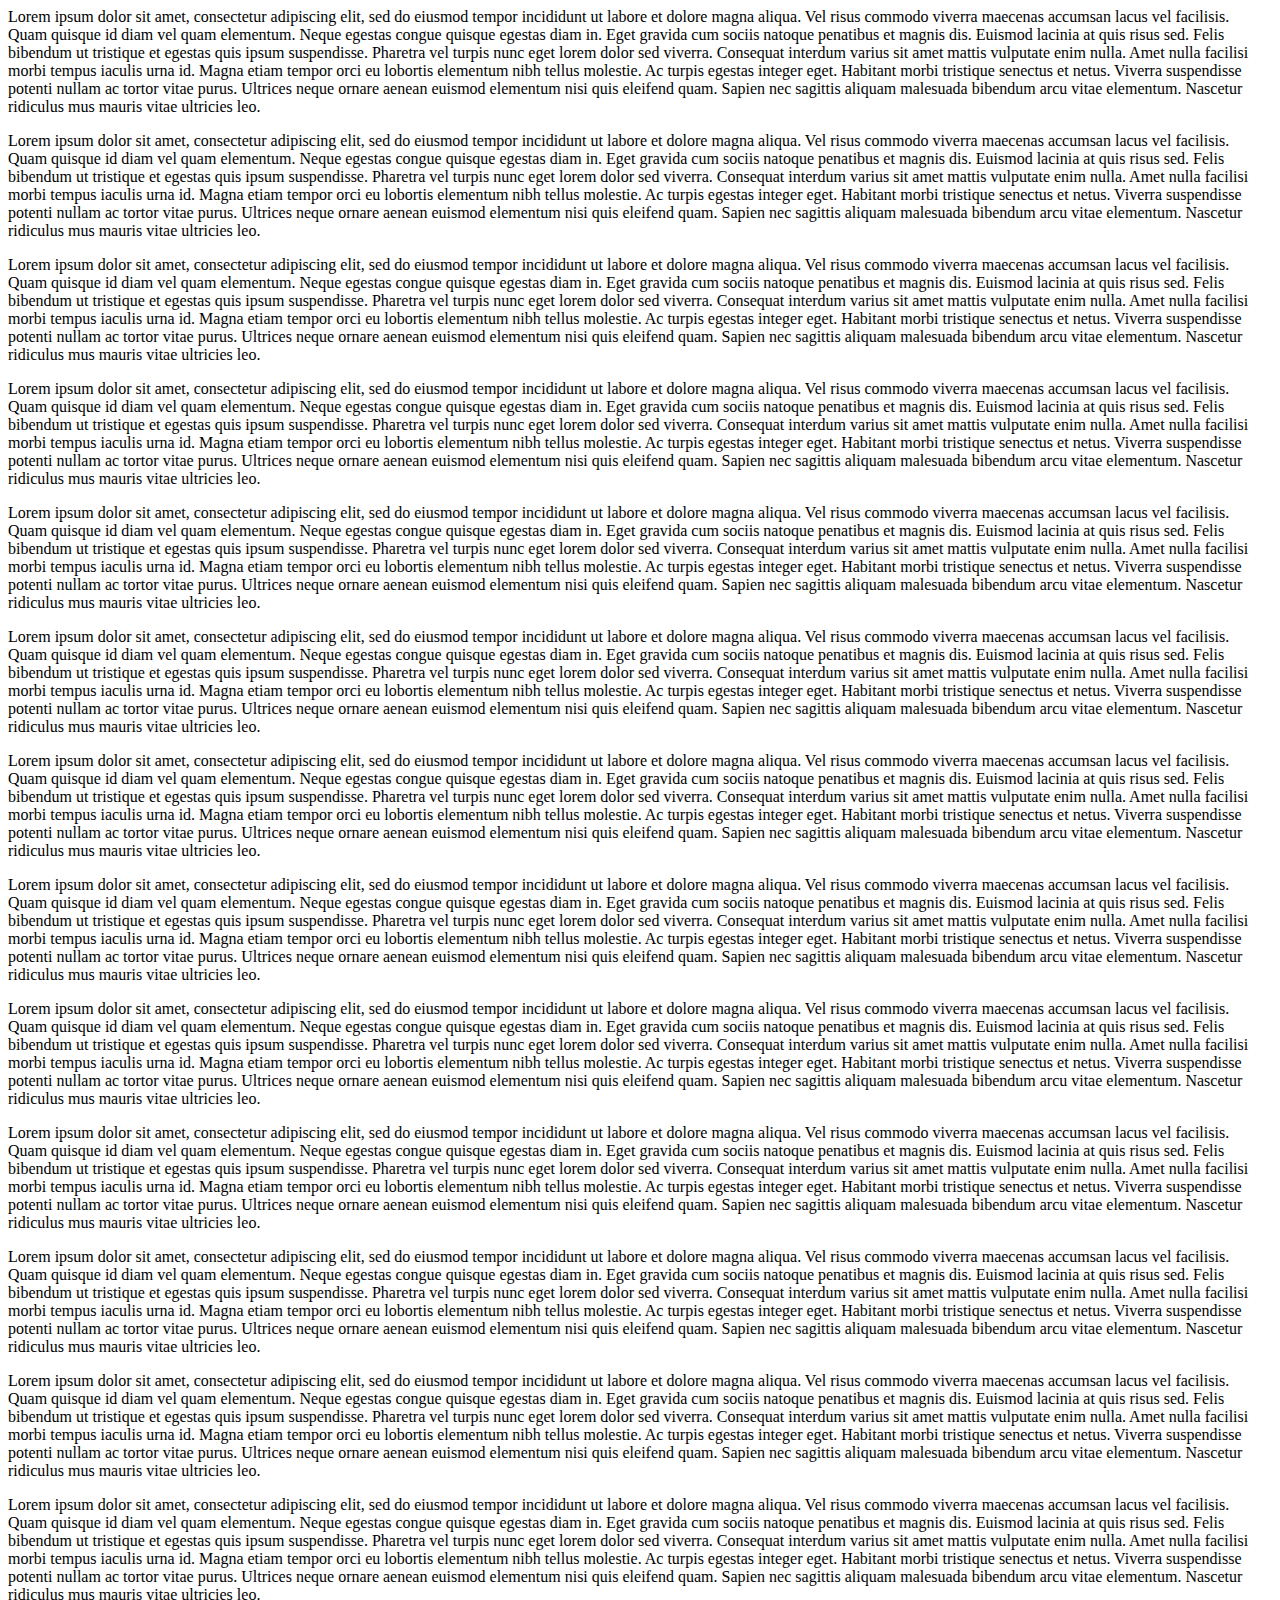
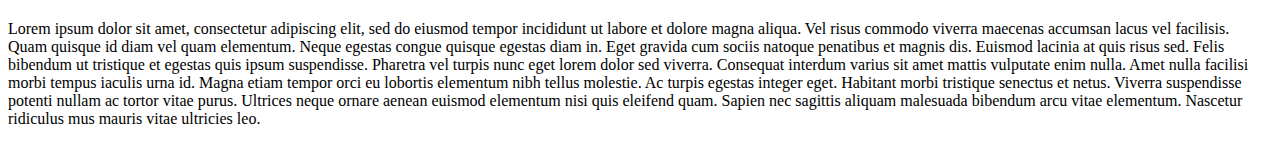
==== docs/111.html @ 9fbc166c "Create 111.html" ====
<html>
<body>
<style>
::-webkit-scrollbar {
  height: 10px;
  width: 10px;
  background-color: #999999;
  display: none;
}

html > ::-webkit-scrollbar {
  width: 0px;
  display: none;
}

::-webkit-scrollbar-thumb {
  background: #999999;
  display: none;
}

::-webkit-scrollbar-track-piece {
  background-color: #797979;
  display: none;
}
</style>
<p>Lorem ipsum dolor sit amet, consectetur adipiscing elit, sed do eiusmod tempor incididunt ut labore et dolore magna aliqua. Vel risus commodo viverra maecenas accumsan lacus vel facilisis. Quam quisque id diam vel quam elementum. Neque egestas congue quisque egestas diam in. Eget gravida cum sociis natoque penatibus et magnis dis. Euismod lacinia at quis risus sed. Felis bibendum ut tristique et egestas quis ipsum suspendisse. Pharetra vel turpis nunc eget lorem dolor sed viverra. Consequat interdum varius sit amet mattis vulputate enim nulla. Amet nulla facilisi morbi tempus iaculis urna id. Magna etiam tempor orci eu lobortis elementum nibh tellus molestie. Ac turpis egestas integer eget. Habitant morbi tristique senectus et netus. Viverra suspendisse potenti nullam ac tortor vitae purus. Ultrices neque ornare aenean euismod elementum nisi quis eleifend quam. Sapien nec sagittis aliquam malesuada bibendum arcu vitae elementum. Nascetur ridiculus mus mauris vitae ultricies leo.</p>
<p>Lorem ipsum dolor sit amet, consectetur adipiscing elit, sed do eiusmod tempor incididunt ut labore et dolore magna aliqua. Vel risus commodo viverra maecenas accumsan lacus vel facilisis. Quam quisque id diam vel quam elementum. Neque egestas congue quisque egestas diam in. Eget gravida cum sociis natoque penatibus et magnis dis. Euismod lacinia at quis risus sed. Felis bibendum ut tristique et egestas quis ipsum suspendisse. Pharetra vel turpis nunc eget lorem dolor sed viverra. Consequat interdum varius sit amet mattis vulputate enim nulla. Amet nulla facilisi morbi tempus iaculis urna id. Magna etiam tempor orci eu lobortis elementum nibh tellus molestie. Ac turpis egestas integer eget. Habitant morbi tristique senectus et netus. Viverra suspendisse potenti nullam ac tortor vitae purus. Ultrices neque ornare aenean euismod elementum nisi quis eleifend quam. Sapien nec sagittis aliquam malesuada bibendum arcu vitae elementum. Nascetur ridiculus mus mauris vitae ultricies leo.</p>
<p>Lorem ipsum dolor sit amet, consectetur adipiscing elit, sed do eiusmod tempor incididunt ut labore et dolore magna aliqua. Vel risus commodo viverra maecenas accumsan lacus vel facilisis. Quam quisque id diam vel quam elementum. Neque egestas congue quisque egestas diam in. Eget gravida cum sociis natoque penatibus et magnis dis. Euismod lacinia at quis risus sed. Felis bibendum ut tristique et egestas quis ipsum suspendisse. Pharetra vel turpis nunc eget lorem dolor sed viverra. Consequat interdum varius sit amet mattis vulputate enim nulla. Amet nulla facilisi morbi tempus iaculis urna id. Magna etiam tempor orci eu lobortis elementum nibh tellus molestie. Ac turpis egestas integer eget. Habitant morbi tristique senectus et netus. Viverra suspendisse potenti nullam ac tortor vitae purus. Ultrices neque ornare aenean euismod elementum nisi quis eleifend quam. Sapien nec sagittis aliquam malesuada bibendum arcu vitae elementum. Nascetur ridiculus mus mauris vitae ultricies leo.</p>
<p>Lorem ipsum dolor sit amet, consectetur adipiscing elit, sed do eiusmod tempor incididunt ut labore et dolore magna aliqua. Vel risus commodo viverra maecenas accumsan lacus vel facilisis. Quam quisque id diam vel quam elementum. Neque egestas congue quisque egestas diam in. Eget gravida cum sociis natoque penatibus et magnis dis. Euismod lacinia at quis risus sed. Felis bibendum ut tristique et egestas quis ipsum suspendisse. Pharetra vel turpis nunc eget lorem dolor sed viverra. Consequat interdum varius sit amet mattis vulputate enim nulla. Amet nulla facilisi morbi tempus iaculis urna id. Magna etiam tempor orci eu lobortis elementum nibh tellus molestie. Ac turpis egestas integer eget. Habitant morbi tristique senectus et netus. Viverra suspendisse potenti nullam ac tortor vitae purus. Ultrices neque ornare aenean euismod elementum nisi quis eleifend quam. Sapien nec sagittis aliquam malesuada bibendum arcu vitae elementum. Nascetur ridiculus mus mauris vitae ultricies leo.</p>
<p>Lorem ipsum dolor sit amet, consectetur adipiscing elit, sed do eiusmod tempor incididunt ut labore et dolore magna aliqua. Vel risus commodo viverra maecenas accumsan lacus vel facilisis. Quam quisque id diam vel quam elementum. Neque egestas congue quisque egestas diam in. Eget gravida cum sociis natoque penatibus et magnis dis. Euismod lacinia at quis risus sed. Felis bibendum ut tristique et egestas quis ipsum suspendisse. Pharetra vel turpis nunc eget lorem dolor sed viverra. Consequat interdum varius sit amet mattis vulputate enim nulla. Amet nulla facilisi morbi tempus iaculis urna id. Magna etiam tempor orci eu lobortis elementum nibh tellus molestie. Ac turpis egestas integer eget. Habitant morbi tristique senectus et netus. Viverra suspendisse potenti nullam ac tortor vitae purus. Ultrices neque ornare aenean euismod elementum nisi quis eleifend quam. Sapien nec sagittis aliquam malesuada bibendum arcu vitae elementum. Nascetur ridiculus mus mauris vitae ultricies leo.</p>
<p>Lorem ipsum dolor sit amet, consectetur adipiscing elit, sed do eiusmod tempor incididunt ut labore et dolore magna aliqua. Vel risus commodo viverra maecenas accumsan lacus vel facilisis. Quam quisque id diam vel quam elementum. Neque egestas congue quisque egestas diam in. Eget gravida cum sociis natoque penatibus et magnis dis. Euismod lacinia at quis risus sed. Felis bibendum ut tristique et egestas quis ipsum suspendisse. Pharetra vel turpis nunc eget lorem dolor sed viverra. Consequat interdum varius sit amet mattis vulputate enim nulla. Amet nulla facilisi morbi tempus iaculis urna id. Magna etiam tempor orci eu lobortis elementum nibh tellus molestie. Ac turpis egestas integer eget. Habitant morbi tristique senectus et netus. Viverra suspendisse potenti nullam ac tortor vitae purus. Ultrices neque ornare aenean euismod elementum nisi quis eleifend quam. Sapien nec sagittis aliquam malesuada bibendum arcu vitae elementum. Nascetur ridiculus mus mauris vitae ultricies leo.</p>
<p>Lorem ipsum dolor sit amet, consectetur adipiscing elit, sed do eiusmod tempor incididunt ut labore et dolore magna aliqua. Vel risus commodo viverra maecenas accumsan lacus vel facilisis. Quam quisque id diam vel quam elementum. Neque egestas congue quisque egestas diam in. Eget gravida cum sociis natoque penatibus et magnis dis. Euismod lacinia at quis risus sed. Felis bibendum ut tristique et egestas quis ipsum suspendisse. Pharetra vel turpis nunc eget lorem dolor sed viverra. Consequat interdum varius sit amet mattis vulputate enim nulla. Amet nulla facilisi morbi tempus iaculis urna id. Magna etiam tempor orci eu lobortis elementum nibh tellus molestie. Ac turpis egestas integer eget. Habitant morbi tristique senectus et netus. Viverra suspendisse potenti nullam ac tortor vitae purus. Ultrices neque ornare aenean euismod elementum nisi quis eleifend quam. Sapien nec sagittis aliquam malesuada bibendum arcu vitae elementum. Nascetur ridiculus mus mauris vitae ultricies leo.</p>
<p>Lorem ipsum dolor sit amet, consectetur adipiscing elit, sed do eiusmod tempor incididunt ut labore et dolore magna aliqua. Vel risus commodo viverra maecenas accumsan lacus vel facilisis. Quam quisque id diam vel quam elementum. Neque egestas congue quisque egestas diam in. Eget gravida cum sociis natoque penatibus et magnis dis. Euismod lacinia at quis risus sed. Felis bibendum ut tristique et egestas quis ipsum suspendisse. Pharetra vel turpis nunc eget lorem dolor sed viverra. Consequat interdum varius sit amet mattis vulputate enim nulla. Amet nulla facilisi morbi tempus iaculis urna id. Magna etiam tempor orci eu lobortis elementum nibh tellus molestie. Ac turpis egestas integer eget. Habitant morbi tristique senectus et netus. Viverra suspendisse potenti nullam ac tortor vitae purus. Ultrices neque ornare aenean euismod elementum nisi quis eleifend quam. Sapien nec sagittis aliquam malesuada bibendum arcu vitae elementum. Nascetur ridiculus mus mauris vitae ultricies leo.</p>
<p>Lorem ipsum dolor sit amet, consectetur adipiscing elit, sed do eiusmod tempor incididunt ut labore et dolore magna aliqua. Vel risus commodo viverra maecenas accumsan lacus vel facilisis. Quam quisque id diam vel quam elementum. Neque egestas congue quisque egestas diam in. Eget gravida cum sociis natoque penatibus et magnis dis. Euismod lacinia at quis risus sed. Felis bibendum ut tristique et egestas quis ipsum suspendisse. Pharetra vel turpis nunc eget lorem dolor sed viverra. Consequat interdum varius sit amet mattis vulputate enim nulla. Amet nulla facilisi morbi tempus iaculis urna id. Magna etiam tempor orci eu lobortis elementum nibh tellus molestie. Ac turpis egestas integer eget. Habitant morbi tristique senectus et netus. Viverra suspendisse potenti nullam ac tortor vitae purus. Ultrices neque ornare aenean euismod elementum nisi quis eleifend quam. Sapien nec sagittis aliquam malesuada bibendum arcu vitae elementum. Nascetur ridiculus mus mauris vitae ultricies leo.</p>
<p>Lorem ipsum dolor sit amet, consectetur adipiscing elit, sed do eiusmod tempor incididunt ut labore et dolore magna aliqua. Vel risus commodo viverra maecenas accumsan lacus vel facilisis. Quam quisque id diam vel quam elementum. Neque egestas congue quisque egestas diam in. Eget gravida cum sociis natoque penatibus et magnis dis. Euismod lacinia at quis risus sed. Felis bibendum ut tristique et egestas quis ipsum suspendisse. Pharetra vel turpis nunc eget lorem dolor sed viverra. Consequat interdum varius sit amet mattis vulputate enim nulla. Amet nulla facilisi morbi tempus iaculis urna id. Magna etiam tempor orci eu lobortis elementum nibh tellus molestie. Ac turpis egestas integer eget. Habitant morbi tristique senectus et netus. Viverra suspendisse potenti nullam ac tortor vitae purus. Ultrices neque ornare aenean euismod elementum nisi quis eleifend quam. Sapien nec sagittis aliquam malesuada bibendum arcu vitae elementum. Nascetur ridiculus mus mauris vitae ultricies leo.</p>
<p>Lorem ipsum dolor sit amet, consectetur adipiscing elit, sed do eiusmod tempor incididunt ut labore et dolore magna aliqua. Vel risus commodo viverra maecenas accumsan lacus vel facilisis. Quam quisque id diam vel quam elementum. Neque egestas congue quisque egestas diam in. Eget gravida cum sociis natoque penatibus et magnis dis. Euismod lacinia at quis risus sed. Felis bibendum ut tristique et egestas quis ipsum suspendisse. Pharetra vel turpis nunc eget lorem dolor sed viverra. Consequat interdum varius sit amet mattis vulputate enim nulla. Amet nulla facilisi morbi tempus iaculis urna id. Magna etiam tempor orci eu lobortis elementum nibh tellus molestie. Ac turpis egestas integer eget. Habitant morbi tristique senectus et netus. Viverra suspendisse potenti nullam ac tortor vitae purus. Ultrices neque ornare aenean euismod elementum nisi quis eleifend quam. Sapien nec sagittis aliquam malesuada bibendum arcu vitae elementum. Nascetur ridiculus mus mauris vitae ultricies leo.</p>
<p>Lorem ipsum dolor sit amet, consectetur adipiscing elit, sed do eiusmod tempor incididunt ut labore et dolore magna aliqua. Vel risus commodo viverra maecenas accumsan lacus vel facilisis. Quam quisque id diam vel quam elementum. Neque egestas congue quisque egestas diam in. Eget gravida cum sociis natoque penatibus et magnis dis. Euismod lacinia at quis risus sed. Felis bibendum ut tristique et egestas quis ipsum suspendisse. Pharetra vel turpis nunc eget lorem dolor sed viverra. Consequat interdum varius sit amet mattis vulputate enim nulla. Amet nulla facilisi morbi tempus iaculis urna id. Magna etiam tempor orci eu lobortis elementum nibh tellus molestie. Ac turpis egestas integer eget. Habitant morbi tristique senectus et netus. Viverra suspendisse potenti nullam ac tortor vitae purus. Ultrices neque ornare aenean euismod elementum nisi quis eleifend quam. Sapien nec sagittis aliquam malesuada bibendum arcu vitae elementum. Nascetur ridiculus mus mauris vitae ultricies leo.</p>
<p>Lorem ipsum dolor sit amet, consectetur adipiscing elit, sed do eiusmod tempor incididunt ut labore et dolore magna aliqua. Vel risus commodo viverra maecenas accumsan lacus vel facilisis. Quam quisque id diam vel quam elementum. Neque egestas congue quisque egestas diam in. Eget gravida cum sociis natoque penatibus et magnis dis. Euismod lacinia at quis risus sed. Felis bibendum ut tristique et egestas quis ipsum suspendisse. Pharetra vel turpis nunc eget lorem dolor sed viverra. Consequat interdum varius sit amet mattis vulputate enim nulla. Amet nulla facilisi morbi tempus iaculis urna id. Magna etiam tempor orci eu lobortis elementum nibh tellus molestie. Ac turpis egestas integer eget. Habitant morbi tristique senectus et netus. Viverra suspendisse potenti nullam ac tortor vitae purus. Ultrices neque ornare aenean euismod elementum nisi quis eleifend quam. Sapien nec sagittis aliquam malesuada bibendum arcu vitae elementum. Nascetur ridiculus mus mauris vitae ultricies leo.</p>
<p>Lorem ipsum dolor sit amet, consectetur adipiscing elit, sed do eiusmod tempor incididunt ut labore et dolore magna aliqua. Vel risus commodo viverra maecenas accumsan lacus vel facilisis. Quam quisque id diam vel quam elementum. Neque egestas congue quisque egestas diam in. Eget gravida cum sociis natoque penatibus et magnis dis. Euismod lacinia at quis risus sed. Felis bibendum ut tristique et egestas quis ipsum suspendisse. Pharetra vel turpis nunc eget lorem dolor sed viverra. Consequat interdum varius sit amet mattis vulputate enim nulla. Amet nulla facilisi morbi tempus iaculis urna id. Magna etiam tempor orci eu lobortis elementum nibh tellus molestie. Ac turpis egestas integer eget. Habitant morbi tristique senectus et netus. Viverra suspendisse potenti nullam ac tortor vitae purus. Ultrices neque ornare aenean euismod elementum nisi quis eleifend quam. Sapien nec sagittis aliquam malesuada bibendum arcu vitae elementum. Nascetur ridiculus mus mauris vitae ultricies leo.</p>
</body>
</html>
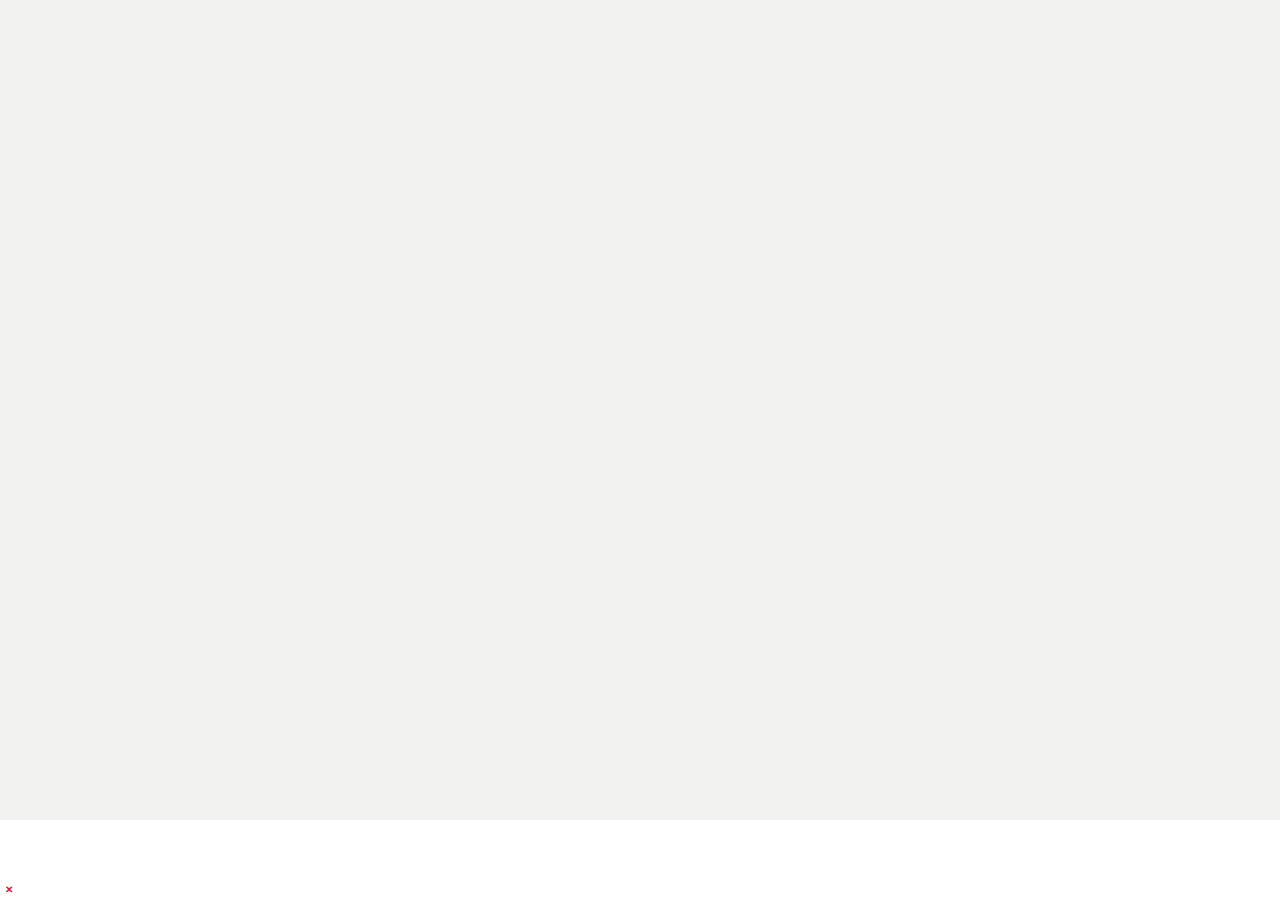
==== commit 73bb2286: "111" ====
--- a/docs/111.html
+++ b/docs/111.html
@@ -1,41 +1,225 @@
-<html>
-<body>
-<style>
-::-webkit-scrollbar {
-  height: 10px;
-  width: 10px;
-  background-color: #999999;
-  display: none;
-}
-
-html > ::-webkit-scrollbar {
-  width: 0px;
-  display: none;
-}
-
-::-webkit-scrollbar-thumb {
-  background: #999999;
-  display: none;
-}
-
-::-webkit-scrollbar-track-piece {
-  background-color: #797979;
-  display: none;
-}
-</style>
-<p>Lorem ipsum dolor sit amet, consectetur adipiscing elit, sed do eiusmod tempor incididunt ut labore et dolore magna aliqua. Vel risus commodo viverra maecenas accumsan lacus vel facilisis. Quam quisque id diam vel quam elementum. Neque egestas congue quisque egestas diam in. Eget gravida cum sociis natoque penatibus et magnis dis. Euismod lacinia at quis risus sed. Felis bibendum ut tristique et egestas quis ipsum suspendisse. Pharetra vel turpis nunc eget lorem dolor sed viverra. Consequat interdum varius sit amet mattis vulputate enim nulla. Amet nulla facilisi morbi tempus iaculis urna id. Magna etiam tempor orci eu lobortis elementum nibh tellus molestie. Ac turpis egestas integer eget. Habitant morbi tristique senectus et netus. Viverra suspendisse potenti nullam ac tortor vitae purus. Ultrices neque ornare aenean euismod elementum nisi quis eleifend quam. Sapien nec sagittis aliquam malesuada bibendum arcu vitae elementum. Nascetur ridiculus mus mauris vitae ultricies leo.</p>
-<p>Lorem ipsum dolor sit amet, consectetur adipiscing elit, sed do eiusmod tempor incididunt ut labore et dolore magna aliqua. Vel risus commodo viverra maecenas accumsan lacus vel facilisis. Quam quisque id diam vel quam elementum. Neque egestas congue quisque egestas diam in. Eget gravida cum sociis natoque penatibus et magnis dis. Euismod lacinia at quis risus sed. Felis bibendum ut tristique et egestas quis ipsum suspendisse. Pharetra vel turpis nunc eget lorem dolor sed viverra. Consequat interdum varius sit amet mattis vulputate enim nulla. Amet nulla facilisi morbi tempus iaculis urna id. Magna etiam tempor orci eu lobortis elementum nibh tellus molestie. Ac turpis egestas integer eget. Habitant morbi tristique senectus et netus. Viverra suspendisse potenti nullam ac tortor vitae purus. Ultrices neque ornare aenean euismod elementum nisi quis eleifend quam. Sapien nec sagittis aliquam malesuada bibendum arcu vitae elementum. Nascetur ridiculus mus mauris vitae ultricies leo.</p>
-<p>Lorem ipsum dolor sit amet, consectetur adipiscing elit, sed do eiusmod tempor incididunt ut labore et dolore magna aliqua. Vel risus commodo viverra maecenas accumsan lacus vel facilisis. Quam quisque id diam vel quam elementum. Neque egestas congue quisque egestas diam in. Eget gravida cum sociis natoque penatibus et magnis dis. Euismod lacinia at quis risus sed. Felis bibendum ut tristique et egestas quis ipsum suspendisse. Pharetra vel turpis nunc eget lorem dolor sed viverra. Consequat interdum varius sit amet mattis vulputate enim nulla. Amet nulla facilisi morbi tempus iaculis urna id. Magna etiam tempor orci eu lobortis elementum nibh tellus molestie. Ac turpis egestas integer eget. Habitant morbi tristique senectus et netus. Viverra suspendisse potenti nullam ac tortor vitae purus. Ultrices neque ornare aenean euismod elementum nisi quis eleifend quam. Sapien nec sagittis aliquam malesuada bibendum arcu vitae elementum. Nascetur ridiculus mus mauris vitae ultricies leo.</p>
-<p>Lorem ipsum dolor sit amet, consectetur adipiscing elit, sed do eiusmod tempor incididunt ut labore et dolore magna aliqua. Vel risus commodo viverra maecenas accumsan lacus vel facilisis. Quam quisque id diam vel quam elementum. Neque egestas congue quisque egestas diam in. Eget gravida cum sociis natoque penatibus et magnis dis. Euismod lacinia at quis risus sed. Felis bibendum ut tristique et egestas quis ipsum suspendisse. Pharetra vel turpis nunc eget lorem dolor sed viverra. Consequat interdum varius sit amet mattis vulputate enim nulla. Amet nulla facilisi morbi tempus iaculis urna id. Magna etiam tempor orci eu lobortis elementum nibh tellus molestie. Ac turpis egestas integer eget. Habitant morbi tristique senectus et netus. Viverra suspendisse potenti nullam ac tortor vitae purus. Ultrices neque ornare aenean euismod elementum nisi quis eleifend quam. Sapien nec sagittis aliquam malesuada bibendum arcu vitae elementum. Nascetur ridiculus mus mauris vitae ultricies leo.</p>
-<p>Lorem ipsum dolor sit amet, consectetur adipiscing elit, sed do eiusmod tempor incididunt ut labore et dolore magna aliqua. Vel risus commodo viverra maecenas accumsan lacus vel facilisis. Quam quisque id diam vel quam elementum. Neque egestas congue quisque egestas diam in. Eget gravida cum sociis natoque penatibus et magnis dis. Euismod lacinia at quis risus sed. Felis bibendum ut tristique et egestas quis ipsum suspendisse. Pharetra vel turpis nunc eget lorem dolor sed viverra. Consequat interdum varius sit amet mattis vulputate enim nulla. Amet nulla facilisi morbi tempus iaculis urna id. Magna etiam tempor orci eu lobortis elementum nibh tellus molestie. Ac turpis egestas integer eget. Habitant morbi tristique senectus et netus. Viverra suspendisse potenti nullam ac tortor vitae purus. Ultrices neque ornare aenean euismod elementum nisi quis eleifend quam. Sapien nec sagittis aliquam malesuada bibendum arcu vitae elementum. Nascetur ridiculus mus mauris vitae ultricies leo.</p>
-<p>Lorem ipsum dolor sit amet, consectetur adipiscing elit, sed do eiusmod tempor incididunt ut labore et dolore magna aliqua. Vel risus commodo viverra maecenas accumsan lacus vel facilisis. Quam quisque id diam vel quam elementum. Neque egestas congue quisque egestas diam in. Eget gravida cum sociis natoque penatibus et magnis dis. Euismod lacinia at quis risus sed. Felis bibendum ut tristique et egestas quis ipsum suspendisse. Pharetra vel turpis nunc eget lorem dolor sed viverra. Consequat interdum varius sit amet mattis vulputate enim nulla. Amet nulla facilisi morbi tempus iaculis urna id. Magna etiam tempor orci eu lobortis elementum nibh tellus molestie. Ac turpis egestas integer eget. Habitant morbi tristique senectus et netus. Viverra suspendisse potenti nullam ac tortor vitae purus. Ultrices neque ornare aenean euismod elementum nisi quis eleifend quam. Sapien nec sagittis aliquam malesuada bibendum arcu vitae elementum. Nascetur ridiculus mus mauris vitae ultricies leo.</p>
-<p>Lorem ipsum dolor sit amet, consectetur adipiscing elit, sed do eiusmod tempor incididunt ut labore et dolore magna aliqua. Vel risus commodo viverra maecenas accumsan lacus vel facilisis. Quam quisque id diam vel quam elementum. Neque egestas congue quisque egestas diam in. Eget gravida cum sociis natoque penatibus et magnis dis. Euismod lacinia at quis risus sed. Felis bibendum ut tristique et egestas quis ipsum suspendisse. Pharetra vel turpis nunc eget lorem dolor sed viverra. Consequat interdum varius sit amet mattis vulputate enim nulla. Amet nulla facilisi morbi tempus iaculis urna id. Magna etiam tempor orci eu lobortis elementum nibh tellus molestie. Ac turpis egestas integer eget. Habitant morbi tristique senectus et netus. Viverra suspendisse potenti nullam ac tortor vitae purus. Ultrices neque ornare aenean euismod elementum nisi quis eleifend quam. Sapien nec sagittis aliquam malesuada bibendum arcu vitae elementum. Nascetur ridiculus mus mauris vitae ultricies leo.</p>
-<p>Lorem ipsum dolor sit amet, consectetur adipiscing elit, sed do eiusmod tempor incididunt ut labore et dolore magna aliqua. Vel risus commodo viverra maecenas accumsan lacus vel facilisis. Quam quisque id diam vel quam elementum. Neque egestas congue quisque egestas diam in. Eget gravida cum sociis natoque penatibus et magnis dis. Euismod lacinia at quis risus sed. Felis bibendum ut tristique et egestas quis ipsum suspendisse. Pharetra vel turpis nunc eget lorem dolor sed viverra. Consequat interdum varius sit amet mattis vulputate enim nulla. Amet nulla facilisi morbi tempus iaculis urna id. Magna etiam tempor orci eu lobortis elementum nibh tellus molestie. Ac turpis egestas integer eget. Habitant morbi tristique senectus et netus. Viverra suspendisse potenti nullam ac tortor vitae purus. Ultrices neque ornare aenean euismod elementum nisi quis eleifend quam. Sapien nec sagittis aliquam malesuada bibendum arcu vitae elementum. Nascetur ridiculus mus mauris vitae ultricies leo.</p>
-<p>Lorem ipsum dolor sit amet, consectetur adipiscing elit, sed do eiusmod tempor incididunt ut labore et dolore magna aliqua. Vel risus commodo viverra maecenas accumsan lacus vel facilisis. Quam quisque id diam vel quam elementum. Neque egestas congue quisque egestas diam in. Eget gravida cum sociis natoque penatibus et magnis dis. Euismod lacinia at quis risus sed. Felis bibendum ut tristique et egestas quis ipsum suspendisse. Pharetra vel turpis nunc eget lorem dolor sed viverra. Consequat interdum varius sit amet mattis vulputate enim nulla. Amet nulla facilisi morbi tempus iaculis urna id. Magna etiam tempor orci eu lobortis elementum nibh tellus molestie. Ac turpis egestas integer eget. Habitant morbi tristique senectus et netus. Viverra suspendisse potenti nullam ac tortor vitae purus. Ultrices neque ornare aenean euismod elementum nisi quis eleifend quam. Sapien nec sagittis aliquam malesuada bibendum arcu vitae elementum. Nascetur ridiculus mus mauris vitae ultricies leo.</p>
-<p>Lorem ipsum dolor sit amet, consectetur adipiscing elit, sed do eiusmod tempor incididunt ut labore et dolore magna aliqua. Vel risus commodo viverra maecenas accumsan lacus vel facilisis. Quam quisque id diam vel quam elementum. Neque egestas congue quisque egestas diam in. Eget gravida cum sociis natoque penatibus et magnis dis. Euismod lacinia at quis risus sed. Felis bibendum ut tristique et egestas quis ipsum suspendisse. Pharetra vel turpis nunc eget lorem dolor sed viverra. Consequat interdum varius sit amet mattis vulputate enim nulla. Amet nulla facilisi morbi tempus iaculis urna id. Magna etiam tempor orci eu lobortis elementum nibh tellus molestie. Ac turpis egestas integer eget. Habitant morbi tristique senectus et netus. Viverra suspendisse potenti nullam ac tortor vitae purus. Ultrices neque ornare aenean euismod elementum nisi quis eleifend quam. Sapien nec sagittis aliquam malesuada bibendum arcu vitae elementum. Nascetur ridiculus mus mauris vitae ultricies leo.</p>
-<p>Lorem ipsum dolor sit amet, consectetur adipiscing elit, sed do eiusmod tempor incididunt ut labore et dolore magna aliqua. Vel risus commodo viverra maecenas accumsan lacus vel facilisis. Quam quisque id diam vel quam elementum. Neque egestas congue quisque egestas diam in. Eget gravida cum sociis natoque penatibus et magnis dis. Euismod lacinia at quis risus sed. Felis bibendum ut tristique et egestas quis ipsum suspendisse. Pharetra vel turpis nunc eget lorem dolor sed viverra. Consequat interdum varius sit amet mattis vulputate enim nulla. Amet nulla facilisi morbi tempus iaculis urna id. Magna etiam tempor orci eu lobortis elementum nibh tellus molestie. Ac turpis egestas integer eget. Habitant morbi tristique senectus et netus. Viverra suspendisse potenti nullam ac tortor vitae purus. Ultrices neque ornare aenean euismod elementum nisi quis eleifend quam. Sapien nec sagittis aliquam malesuada bibendum arcu vitae elementum. Nascetur ridiculus mus mauris vitae ultricies leo.</p>
-<p>Lorem ipsum dolor sit amet, consectetur adipiscing elit, sed do eiusmod tempor incididunt ut labore et dolore magna aliqua. Vel risus commodo viverra maecenas accumsan lacus vel facilisis. Quam quisque id diam vel quam elementum. Neque egestas congue quisque egestas diam in. Eget gravida cum sociis natoque penatibus et magnis dis. Euismod lacinia at quis risus sed. Felis bibendum ut tristique et egestas quis ipsum suspendisse. Pharetra vel turpis nunc eget lorem dolor sed viverra. Consequat interdum varius sit amet mattis vulputate enim nulla. Amet nulla facilisi morbi tempus iaculis urna id. Magna etiam tempor orci eu lobortis elementum nibh tellus molestie. Ac turpis egestas integer eget. Habitant morbi tristique senectus et netus. Viverra suspendisse potenti nullam ac tortor vitae purus. Ultrices neque ornare aenean euismod elementum nisi quis eleifend quam. Sapien nec sagittis aliquam malesuada bibendum arcu vitae elementum. Nascetur ridiculus mus mauris vitae ultricies leo.</p>
-<p>Lorem ipsum dolor sit amet, consectetur adipiscing elit, sed do eiusmod tempor incididunt ut labore et dolore magna aliqua. Vel risus commodo viverra maecenas accumsan lacus vel facilisis. Quam quisque id diam vel quam elementum. Neque egestas congue quisque egestas diam in. Eget gravida cum sociis natoque penatibus et magnis dis. Euismod lacinia at quis risus sed. Felis bibendum ut tristique et egestas quis ipsum suspendisse. Pharetra vel turpis nunc eget lorem dolor sed viverra. Consequat interdum varius sit amet mattis vulputate enim nulla. Amet nulla facilisi morbi tempus iaculis urna id. Magna etiam tempor orci eu lobortis elementum nibh tellus molestie. Ac turpis egestas integer eget. Habitant morbi tristique senectus et netus. Viverra suspendisse potenti nullam ac tortor vitae purus. Ultrices neque ornare aenean euismod elementum nisi quis eleifend quam. Sapien nec sagittis aliquam malesuada bibendum arcu vitae elementum. Nascetur ridiculus mus mauris vitae ultricies leo.</p>
-<p>Lorem ipsum dolor sit amet, consectetur adipiscing elit, sed do eiusmod tempor incididunt ut labore et dolore magna aliqua. Vel risus commodo viverra maecenas accumsan lacus vel facilisis. Quam quisque id diam vel quam elementum. Neque egestas congue quisque egestas diam in. Eget gravida cum sociis natoque penatibus et magnis dis. Euismod lacinia at quis risus sed. Felis bibendum ut tristique et egestas quis ipsum suspendisse. Pharetra vel turpis nunc eget lorem dolor sed viverra. Consequat interdum varius sit amet mattis vulputate enim nulla. Amet nulla facilisi morbi tempus iaculis urna id. Magna etiam tempor orci eu lobortis elementum nibh tellus molestie. Ac turpis egestas integer eget. Habitant morbi tristique senectus et netus. Viverra suspendisse potenti nullam ac tortor vitae purus. Ultrices neque ornare aenean euismod elementum nisi quis eleifend quam. Sapien nec sagittis aliquam malesuada bibendum arcu vitae elementum. Nascetur ridiculus mus mauris vitae ultricies leo.</p>
-</body>
+<!DOCTYPE html>
+<html lang="en">
+    <head>
+        <meta charset="UTF-8" />
+        <meta name="viewport" content="width=device-width, initial-scale=1.0" />
+        <title>Document</title>
+        <style>
+            html,
+            body,
+            .container {
+                margin: 0;
+                padding: 0;
+                height: 100%;
+                font-size: 72px;
+                line-height: 96px;
+            }
+
+            .container {
+                display: flex;
+                flex-direction: column;
+            }
+
+            .words {
+                flex: 1;
+                overflow-y: auto;
+                background-color: #f2f2f0;
+                display: flex;
+                flex-direction: column;
+                align-items: center;
+                text-transform: lowercase;
+            }
+
+            .input {
+                font-size: 42px;
+                line-height: 60px;
+                padding: 0 10px;
+                outline: none;
+                border: none;
+            }
+
+            .success {
+                color: limegreen;
+            }
+
+            .error .answer {
+                color: limegreen;
+            }
+
+            .error .value {
+                color: coral;
+                text-decoration: line-through;
+            }
+
+            .target {
+                text-align: center;
+            }
+
+            .result {
+                font-size: 0;
+                line-height: 0;
+            }
+
+            .clear,
+            .result-success,
+            .result-fail {
+                width: 10px;
+                height: 10px;
+                margin: 5px;
+                display: inline-block;
+            }
+
+            .clear {
+                padding: 5px;
+                margin: 0;
+                color: crimson;
+                font-size: 10px;
+                line-height: 10px;
+                vertical-align: bottom;
+                cursor: pointer;
+                font-weight: bold;
+            }
+
+            .clear:hover {
+                background-color: #f2f2f2;
+            }
+
+            .result-success {
+                background-color: limegreen;
+            }
+            .result-fail {
+                background-color: coral;
+            }
+        </style>
+    </head>
+    <body>
+        <div class="container">
+            <div id="target" class="target"></div>
+            <div id="words" class="words"></div>
+            <input id="input" class="input" />
+            <div id="result" class="result">
+                <div id="clear" class="clear">✕</div>
+            </div>
+        </div>
+
+        <script>
+            const items = [
+                { forms: ['bear', 'bore', 'born'], ru: 'родить' },
+                { forms: ['beat', 'beat', 'beaten'], ru: 'бить' },
+                { forms: ['become', 'became', 'become'], ru: 'становиться' },
+                { forms: ['begin', 'began', 'begun'], ru: 'начинать' },
+                { forms: ['bind', 'bound', 'bound'], ru: 'связать' },
+                { forms: ['bite', 'bit', 'bitten'], ru: 'кусать' },
+                { forms: ['bleed', 'bled', 'bled'], ru: 'кровоточить' },
+                { forms: ['blow', 'blew', 'blown'], ru: 'дуть' },
+                { forms: ['break', 'broke', 'broken'], ru: 'ломать' },
+                { forms: ['bring', 'brought', 'brought'], ru: 'приносить' },
+                { forms: ['build', 'built', 'built'], ru: 'строить' },
+                { forms: ['burn', 'burnt', 'burnt'], ru: 'жечь; гореть' },
+                { forms: ['buy', 'bought', 'bought'], ru: 'покупать' },
+                { forms: ['can', 'could', 'could'], ru: 'мочь; уметь' },
+                {
+                    forms: ['catch', 'caught', 'caught'],
+                    ru: 'ловить,хватать,успеть',
+                },
+                { forms: ['choose', 'chose', 'chosen'], ru: 'выбирать' },
+                { forms: ['come', 'came', 'come'], ru: 'приходить' },
+                { forms: ['cost', 'cost', 'cost'], ru: 'стоить' },
+                { forms: ['cut', 'cut', 'cut'], ru: 'резать' },
+            ];
+
+            const target = document.getElementById('target');
+            const words = document.getElementById('words');
+            const input = document.getElementById('input');
+            const result = document.getElementById('result');
+            const clear = document.getElementById('clear');
+            let answers = undefined;
+
+            const progress = JSON.parse(
+                localStorage.getItem('progress') || '[]'
+            );
+            progress.forEach(addProgress);
+
+            function setItem() {
+                const index = Math.floor(Math.random() * items.length);
+                const { ru, forms } = items[index];
+
+                target.innerText = ru;
+                words.innerHTML = '';
+                answers = forms;
+            }
+
+            function addProgress(val) {
+                if (val) {
+                    result.insertAdjacentHTML(
+                        'beforeend',
+                        '<div class="result-success"></div>'
+                    );
+                } else {
+                    result.insertAdjacentHTML(
+                        'beforeend',
+                        '<div class="result-fail"></div>'
+                    );
+                }
+            }
+
+            function applyWord(value) {
+                if (!value.trim()) {
+                    return;
+                }
+
+                words.innerHTML += `<div><span class="value">${value}</span></div>`;
+
+                const divs = words.querySelectorAll('div');
+                if (divs.length === answers.length) {
+                    let resultCount = 0;
+
+                    for (let i = 0; i < answers.length; i++) {
+                        const test = divs[i].innerText.toLowerCase();
+                        const answer = answers[i].toLowerCase();
+
+                        if (test === answer) {
+                            divs[i].classList.add('success');
+                            resultCount++;
+                        } else {
+                            divs[i].classList.add('error');
+                            divs[
+                                i
+                            ].innerHTML += ` <span class="answer">${answer}</span>`;
+                        }
+                    }
+
+                    addProgress(resultCount === answers.length);
+                    progress.push(resultCount === answers.length);
+                    localStorage.setItem('progress', JSON.stringify(progress));
+
+                    answers = undefined;
+                }
+            }
+
+            input.addEventListener('keypress', (e) => {
+                if (e.charCode === 13) {
+                    if (answers) {
+                        applyWord(input.value);
+                    } else {
+                        setItem();
+                    }
+
+                    input.value = '';
+                }
+            });
+
+            clear.addEventListener('click', () => {
+                if (progress.length && confirm('Очистить прогресс?')) {
+                    progress.length = 0;
+                    localStorage.setItem('progress', JSON.stringify(progress));
+                    result
+                        .querySelectorAll('.result-success,.result-fail')
+                        .forEach((div) => div.remove());
+                }
+            });
+
+            input.focus();
+        </script>
+    </body>
 </html>
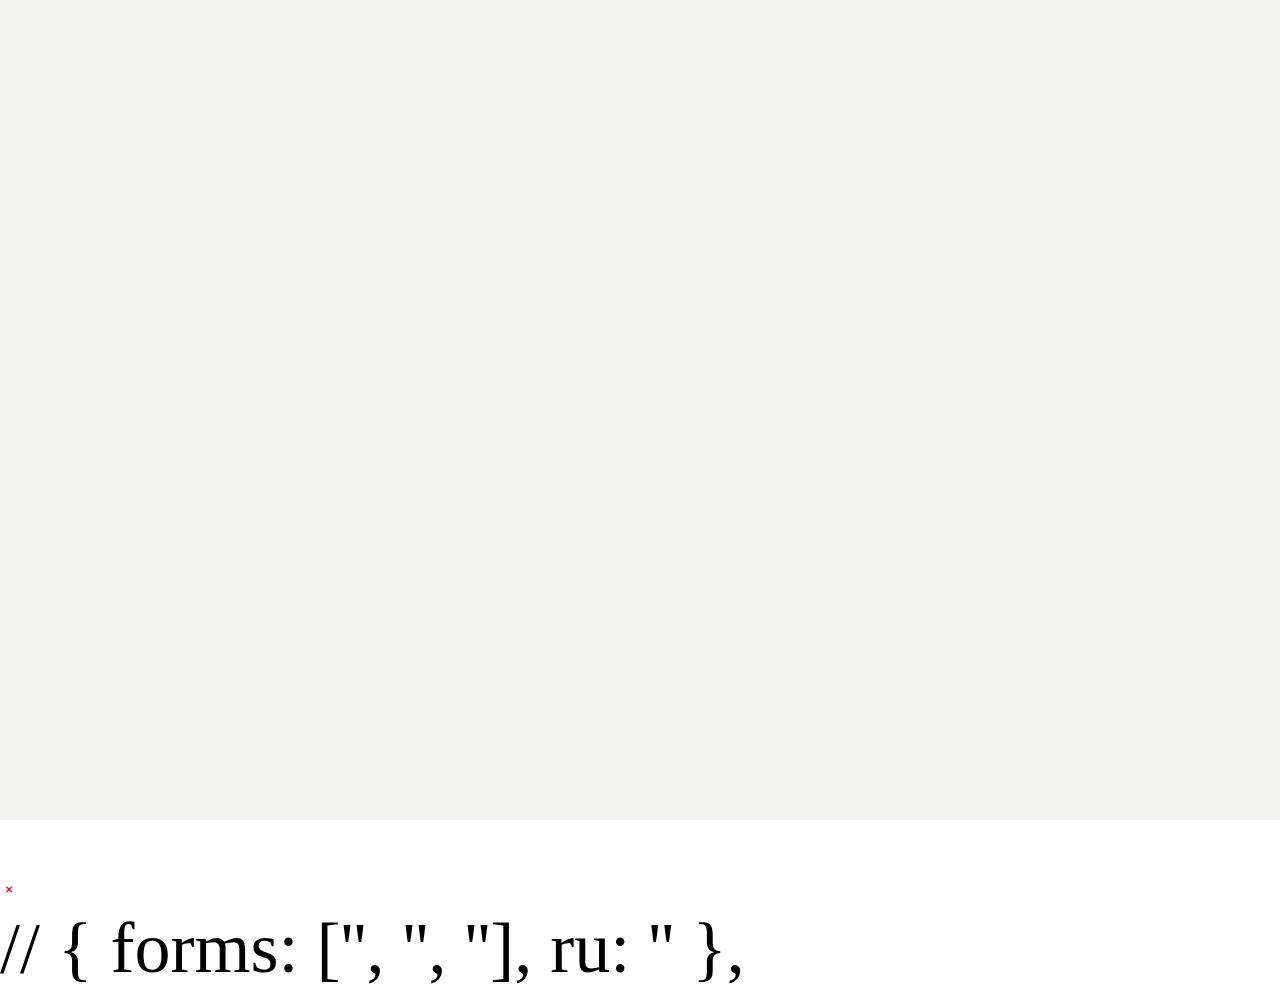
==== commit 0635d114: "verbs" ====
--- a/docs/111.html
+++ b/docs/111.html
@@ -101,6 +101,7 @@
                 <div id="clear" class="clear">✕</div>
             </div>
         </div>
+//                { forms: ['', '', ''], ru: '' },
 
         <script>
             const items = [
@@ -108,24 +109,36 @@
                 { forms: ['beat', 'beat', 'beaten'], ru: 'бить' },
                 { forms: ['become', 'became', 'become'], ru: 'становиться' },
                 { forms: ['begin', 'began', 'begun'], ru: 'начинать' },
+                { forms: ['bend', 'bent', 'bent'], ru: 'сгибать' },
+                { forms: ['bet', 'bet', 'bet'], ru: 'делать ставку' },
                 { forms: ['bind', 'bound', 'bound'], ru: 'связать' },
                 { forms: ['bite', 'bit', 'bitten'], ru: 'кусать' },
                 { forms: ['bleed', 'bled', 'bled'], ru: 'кровоточить' },
                 { forms: ['blow', 'blew', 'blown'], ru: 'дуть' },
                 { forms: ['break', 'broke', 'broken'], ru: 'ломать' },
                 { forms: ['bring', 'brought', 'brought'], ru: 'приносить' },
+                { forms: ['broadcast', 'broadcast', 'broadcast'], ru: 'транслировать' },
                 { forms: ['build', 'built', 'built'], ru: 'строить' },
                 { forms: ['burn', 'burnt', 'burnt'], ru: 'жечь; гореть' },
+                { forms: ['burst', 'burst', 'burst'], ru: 'взрываться' },
                 { forms: ['buy', 'bought', 'bought'], ru: 'покупать' },
                 { forms: ['can', 'could', 'could'], ru: 'мочь; уметь' },
                 {
                     forms: ['catch', 'caught', 'caught'],
-                    ru: 'ловить,хватать,успеть',
+                    ru: 'ловить,хватать',
                 },
                 { forms: ['choose', 'chose', 'chosen'], ru: 'выбирать' },
                 { forms: ['come', 'came', 'come'], ru: 'приходить' },
                 { forms: ['cost', 'cost', 'cost'], ru: 'стоить' },
+                { forms: ['creep', 'crept', 'crept'], ru: 'ползать' },
                 { forms: ['cut', 'cut', 'cut'], ru: 'резать' },
+                { forms: ['deal', 'dealt', 'dealt'], ru: 'иметь дело' },
+                { forms: ['dig', 'dug', 'dug'], ru: 'копать' },
+                { forms: ['do', 'did', 'done'], ru: 'делать' },
+                { forms: ['draw', 'draw', 'drawn'], ru: 'рисовать' },
+                { forms: ['drink', 'drank', 'drunk'], ru: 'пить' },
+                { forms: ['drive', 'drove', 'driven'], ru: 'водить' },
+                { forms: ['dream', 'dreamt', 'dreamt'], ru: 'мечтать' },
             ];
 
             const target = document.getElementById('target');
